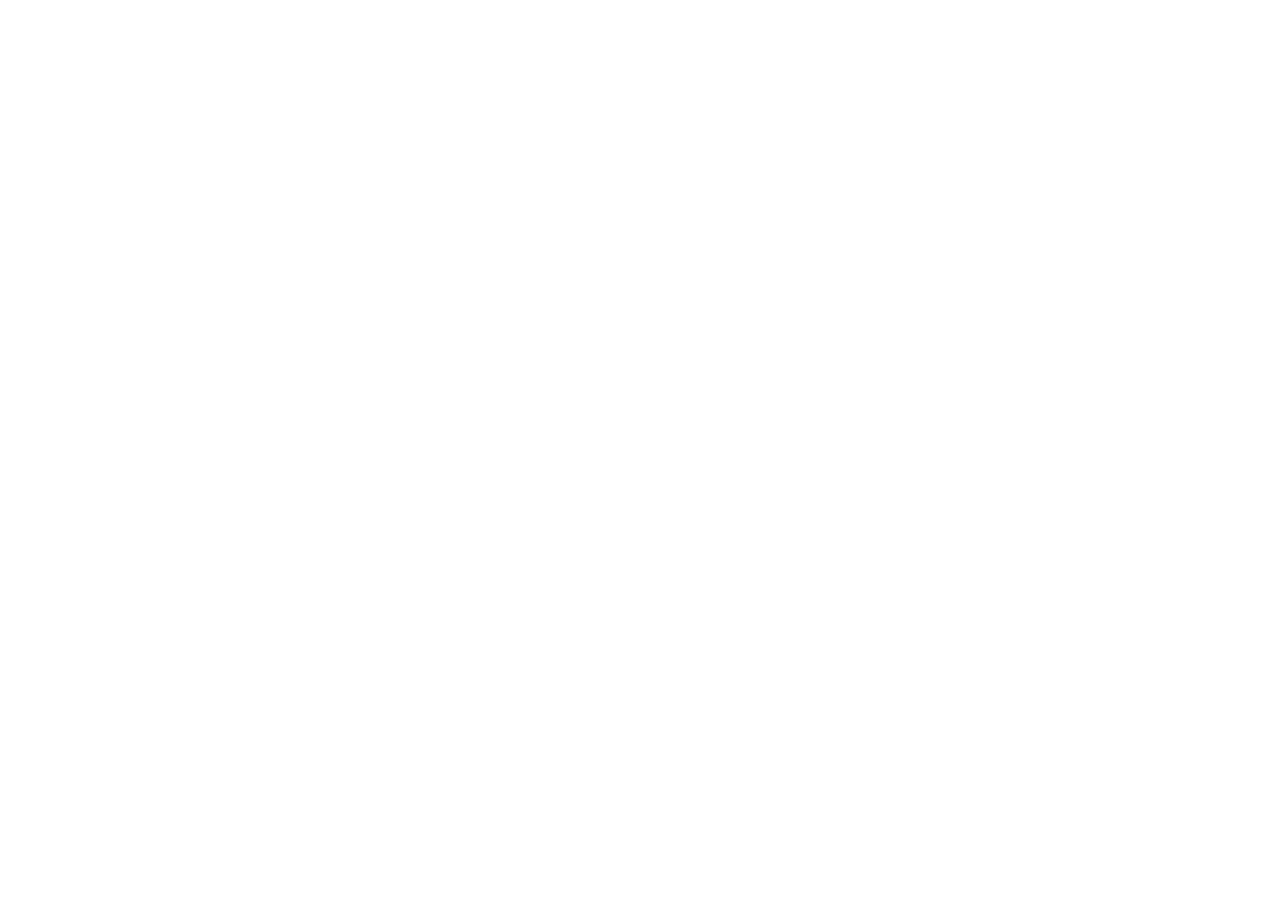
==== d3svg-tut/01/index.html @ 70c08876 "Initial commit" ====
<!DOCTYPE html>
<html>
<head>
    <meta charset="utf-8">
    <meta http-equiv="X-UA-Compatible" content="IE=edge">
    <title>Tut: D3 for Data Visualization</title>
    <meta name="viewport" content="width=device-width, initial-scale=1">
    <!-- <link rel="stylesheet" type="text/css" media="screen" href="main.css"> -->
</head>
<body>
    
    <script src="https://d3js.org/d3.v5.min.js"></script>
    <script src="app.js"></script>

</body>
</html>
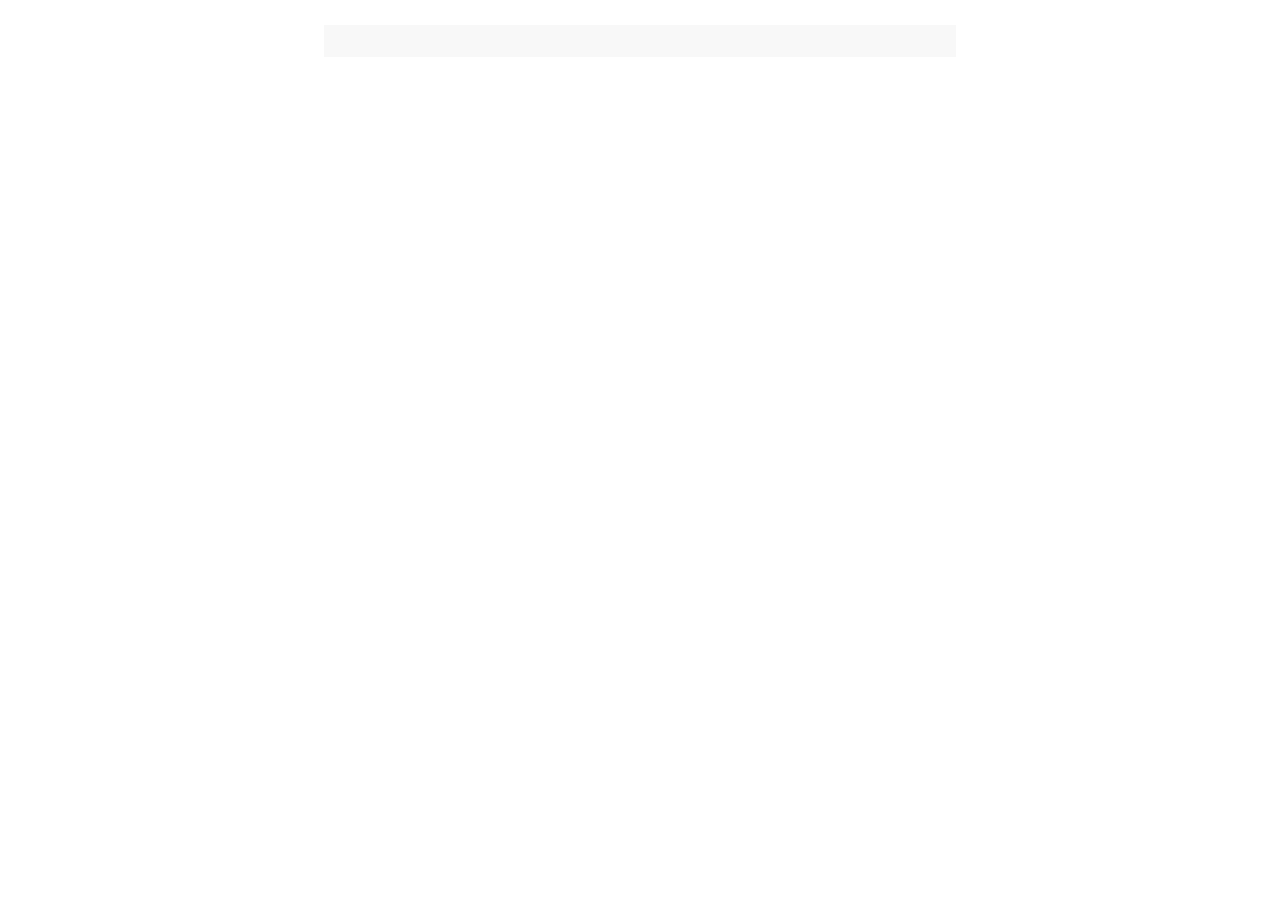
==== commit b9d2f73e: "Demos randomized bar graph" ====
--- a/d3svg-tut/01/index.html
+++ b/d3svg-tut/01/index.html
@@ -5,10 +5,12 @@
     <meta http-equiv="X-UA-Compatible" content="IE=edge">
     <title>Tut: D3 for Data Visualization</title>
     <meta name="viewport" content="width=device-width, initial-scale=1">
-    <!-- <link rel="stylesheet" type="text/css" media="screen" href="main.css"> -->
+    <link rel="stylesheet" type="text/css" media="screen" href="main.css">
 </head>
 <body>
-    
+    <div id="chart">
+    </div>
+
     <script src="https://d3js.org/d3.v5.min.js"></script>
     <script src="app.js"></script>
 
--- a/d3svg-tut/01/main.css
+++ b/d3svg-tut/01/main.css
@@ -0,0 +1,27 @@
+#chart {
+    width: 600px;
+    /* height: 400px; */
+    background-color: #f8f8f8;
+    margin: 25px auto;
+    display: flex;
+    justify-content: space-between;
+    align-items: baseline;
+    padding: 1rem;
+}
+
+.bar {
+    display: inline-block;
+    min-width: 10px;
+    background-color: #7ed26d;
+    margin-left: 1px;
+    flex: 1;
+}
+
+.cold {
+    background-color: #6daad2;
+    fill: #6daad2;
+}
+.hot {
+    background-color: #d26dc1;
+    fill: #d26dc1;
+}